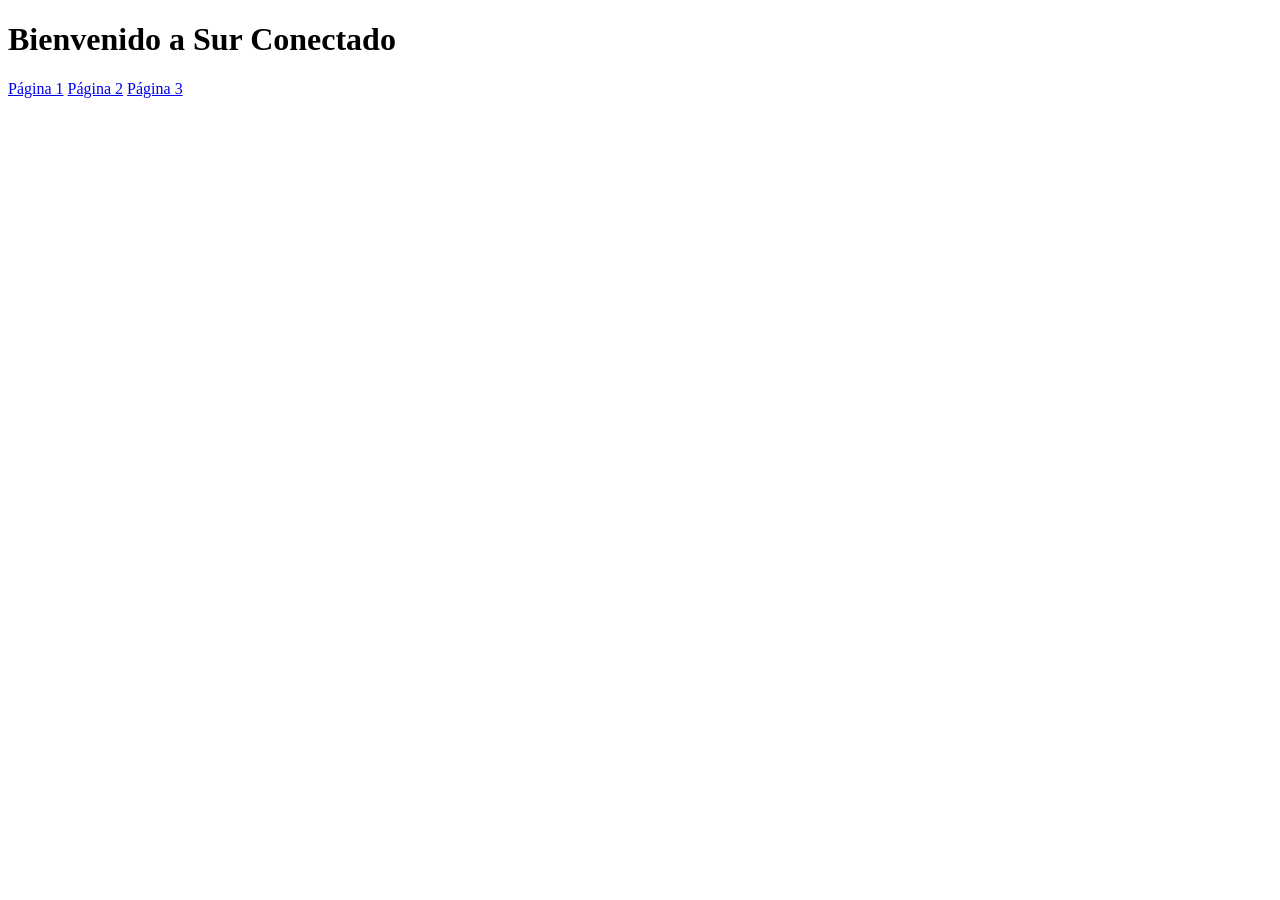
==== index.html @ 8d2cfd2f "agregar index" ====
<!DOCTYPE html>
<html lang="es">
<head>
    <meta charset="UTF-8">
    <meta name="viewport" content="width=device-width, initial-scale=1.0">
    <title>Sur Conectado</title>
</head>
<body>

    <h1>Bienvenido a Sur Conectado</h1>

    <nav>
        <a href="paginas/contacto.html">Página 1</a>
        <a href="paginas/servicios.html">Página 2</a>
        <a href="paginas/contacto.html">Página 3</a>
    </nav>

</body>
</html>
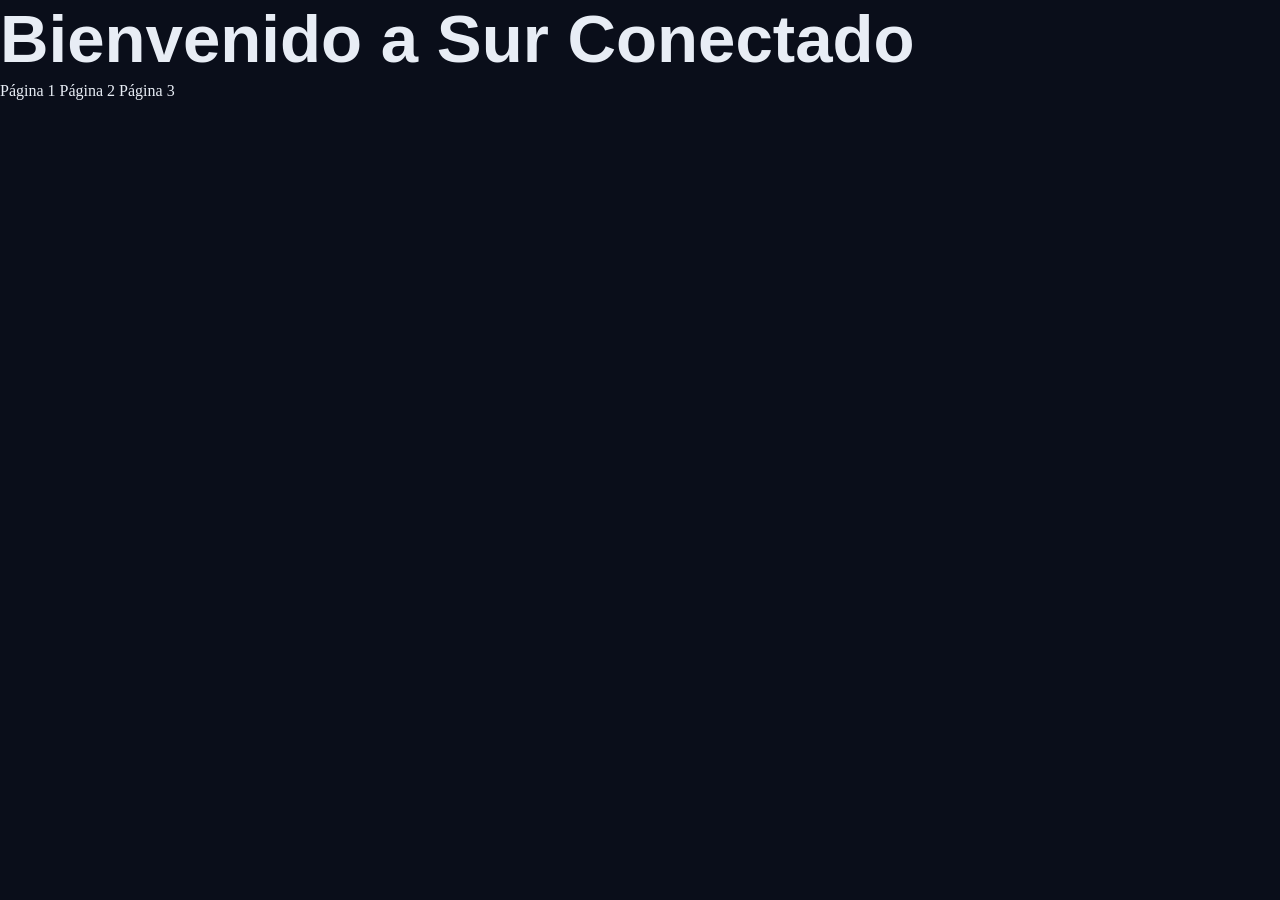
==== commit 1c0f5b8d: "agregar estilos" ====
--- a/index.html
+++ b/index.html
@@ -1,6 +1,7 @@
 <!DOCTYPE html>
 <html lang="es">
 <head>
+    <link rel="stylesheet" href="css/estilo.css">
     <meta charset="UTF-8">
     <meta name="viewport" content="width=device-width, initial-scale=1.0">
     <title>Sur Conectado</title>
--- a/css/estilo.css
+++ b/css/estilo.css
@@ -0,0 +1,802 @@
+/* ============================================
+   SUR CONECTADO – Estilos principales
+   ============================================ */
+
+/* ── Variables ── */
+:root {
+  --clr-bg:        #0a0e1a;
+  --clr-surface:   #111827;
+  --clr-surface2:  #1a2235;
+  --clr-border:    #1e2d45;
+  --clr-accent:    #00d4ff;
+  --clr-accent2:   #0099cc;
+  --clr-accent3:   #ff6b35;
+  --clr-text:      #e8edf5;
+  --clr-muted:     #8899bb;
+  --clr-white:     #ffffff;
+
+  --font-display:  'Syne', sans-serif;
+  --font-body:     'DM Sans', sans-serif
+
+  --radius-sm:  6px;
+  --radius-md:  12px;
+  --radius-lg:  20px;
+  --radius-xl:  32px;
+
+  --shadow-card: 0 4px 24px rgba(0,0,0,0.35);
+  --shadow-glow: 0 0 40px rgba(0, 212, 255, 0.12);
+
+  --transition: 0.25s cubic-bezier(0.4, 0, 0.2, 1);
+}
+
+/* ── Reset ── */
+*, *::before, *::after { box-sizing: border-box; margin: 0; padding: 0; }
+
+html { scroll-behavior: smooth; font-size: 16px; }
+
+body {
+  background-color: var(--clr-bg);
+  color: var(--clr-text);
+  font-family: var(--font-body);
+  font-weight: 300;
+  line-height: 1.7;
+  -webkit-font-smoothing: antialiased;
+}
+
+img { max-width: 100%; display: block; }
+a  { color: inherit; text-decoration: none; }
+ul { list-style: none; }
+
+/* ── Skip link (accesibilidad) ── */
+.skip-link {
+  position: absolute;
+  top: -100%;
+  left: 1rem;
+  background: var(--clr-accent);
+  color: var(--clr-bg);
+  padding: 0.5rem 1rem;
+  border-radius: var(--radius-sm);
+  font-weight: 700;
+  z-index: 9999;
+  transition: top var(--transition);
+}
+.skip-link:focus { top: 1rem; }
+
+/* ── Contenedor ── */
+.container {
+  width: min(1200px, 100% - 2.5rem);
+  margin-inline: auto;
+}
+
+/* ── Tipografía ── */
+h1, h2, h3, h4 {
+  font-family: var(--font-display);
+  line-height: 1.15;
+  font-weight: 700;
+}
+h1 { font-size: clamp(2.4rem, 6vw, 4.2rem); font-weight: 800; }
+h2 { font-size: clamp(1.8rem, 4vw, 2.8rem); }
+h3 { font-size: clamp(1.1rem, 2.5vw, 1.35rem); }
+
+/* ── Botones ── */
+.btn {
+  display: inline-flex;
+  align-items: center;
+  gap: 0.5rem;
+  padding: 0.65rem 1.4rem;
+  border-radius: var(--radius-md);
+  font-family: var(--font-display);
+  font-weight: 600;
+  font-size: 0.9rem;
+  letter-spacing: 0.03em;
+  border: 2px solid transparent;
+  cursor: pointer;
+  transition: var(--transition);
+  text-decoration: none;
+  white-space: nowrap;
+}
+.btn:focus-visible {
+  outline: 3px solid var(--clr-accent);
+  outline-offset: 3px;
+}
+.btn-lg { padding: 0.85rem 2rem; font-size: 1rem; }
+
+.btn-primary {
+  background: var(--clr-accent);
+  color: var(--clr-bg);
+}
+.btn-primary:hover {
+  background: var(--clr-accent2);
+  transform: translateY(-2px);
+  box-shadow: 0 8px 24px rgba(0,212,255,0.3);
+}
+
+.btn-outline {
+  border-color: var(--clr-accent);
+  color: var(--clr-accent);
+  background: transparent;
+}
+.btn-outline:hover {
+  background: var(--clr-accent);
+  color: var(--clr-bg);
+  transform: translateY(-2px);
+}
+
+.btn-white {
+  background: var(--clr-white);
+  color: var(--clr-bg);
+}
+.btn-white:hover {
+  background: var(--clr-accent);
+  transform: translateY(-2px);
+}
+
+/* ============================================
+   HEADER
+   ============================================ */
+.site-header {
+  position: sticky;
+  top: 0;
+  z-index: 100;
+  background: rgba(10, 14, 26, 0.9);
+  backdrop-filter: blur(12px);
+  -webkit-backdrop-filter: blur(12px);
+  border-bottom: 1px solid var(--clr-border);
+}
+
+.header-inner {
+  display: flex;
+  align-items: center;
+  gap: 2rem;
+  height: 68px;
+}
+
+/* Logo */
+.logo {
+  display: flex;
+  align-items: center;
+  gap: 0.5rem;
+  flex-shrink: 0;
+  transition: opacity var(--transition);
+}
+.logo:hover { opacity: 0.85; }
+
+.logo-icon {
+  font-size: 1.5rem;
+  color: var(--clr-accent);
+}
+.logo-text {
+  font-family: var(--font-display);
+  font-size: 1.15rem;
+  color: var(--clr-white);
+  letter-spacing: -0.02em;
+}
+.logo-text strong { color: var(--clr-accent); }
+
+/* Nav */
+.main-nav { margin-left: auto; }
+.main-nav ul {
+  display: flex;
+  gap: 0.25rem;
+}
+.nav-link {
+  display: block;
+  padding: 0.4rem 0.85rem;
+  border-radius: var(--radius-sm);
+  font-size: 0.9rem;
+  font-weight: 400;
+  color: var(--clr-muted);
+  transition: var(--transition);
+}
+.nav-link:hover,
+.nav-link.active {
+  color: var(--clr-white);
+  background: var(--clr-surface2);
+}
+.nav-link:focus-visible {
+  outline: 2px solid var(--clr-accent);
+  outline-offset: 2px;
+}
+
+/* Botón hamburguesa */
+.nav-toggle {
+  display: none;
+  flex-direction: column;
+  gap: 5px;
+  background: none;
+  border: none;
+  cursor: pointer;
+  padding: 6px;
+  margin-left: auto;
+  border-radius: var(--radius-sm);
+}
+.nav-toggle span {
+  width: 22px; height: 2px;
+  background: var(--clr-text);
+  display: block;
+  transition: var(--transition);
+}
+.nav-toggle:focus-visible {
+  outline: 2px solid var(--clr-accent);
+  outline-offset: 3px;
+}
+
+/* Menú móvil */
+.mobile-menu {
+  background: var(--clr-surface);
+  border-top: 1px solid var(--clr-border);
+  padding: 1rem;
+}
+.mobile-menu ul { display: flex; flex-direction: column; gap: 0.25rem; }
+.mobile-menu .nav-link { font-size: 1rem; padding: 0.65rem 1rem; }
+
+/* ============================================
+   HERO
+   ============================================ */
+.hero {
+  position: relative;
+  min-height: 90vh;
+  display: flex;
+  align-items: center;
+  overflow: hidden;
+  padding-block: 6rem 4rem;
+}
+
+.hero-bg {
+  position: absolute;
+  inset: 0;
+  pointer-events: none;
+}
+
+.hero-grid {
+  position: absolute;
+  inset: 0;
+  background-image:
+    linear-gradient(rgba(0,212,255,0.04) 1px, transparent 1px),
+    linear-gradient(90deg, rgba(0,212,255,0.04) 1px, transparent 1px);
+  background-size: 50px 50px;
+}
+
+.hero-blob {
+  position: absolute;
+  border-radius: 50%;
+  filter: blur(80px);
+  opacity: 0.18;
+}
+.blob-1 {
+  width: 600px; height: 600px;
+  background: var(--clr-accent);
+  top: -200px; right: -100px;
+  animation: float 8s ease-in-out infinite;
+}
+.blob-2 {
+  width: 400px; height: 400px;
+  background: var(--clr-accent3);
+  bottom: -150px; left: -100px;
+  animation: float 10s ease-in-out infinite reverse;
+}
+
+@keyframes float {
+  0%, 100% { transform: translateY(0) scale(1); }
+  50%       { transform: translateY(-30px) scale(1.05); }
+}
+
+.hero-content {
+  position: relative;
+  max-width: 780px;
+  animation: fadeUp 0.8s ease both;
+}
+
+@keyframes fadeUp {
+  from { opacity: 0; transform: translateY(30px); }
+  to   { opacity: 1; transform: translateY(0); }
+}
+
+.hero-badge {
+  display: inline-flex;
+  align-items: center;
+  gap: 0.5rem;
+  background: var(--clr-surface2);
+  border: 1px solid var(--clr-border);
+  color: var(--clr-accent);
+  font-size: 0.82rem;
+  font-weight: 500;
+  padding: 0.35rem 1rem;
+  border-radius: 999px;
+  margin-bottom: 1.5rem;
+  letter-spacing: 0.04em;
+  animation: fadeUp 0.8s 0.1s ease both;
+}
+
+.hero h1 {
+  color: var(--clr-white);
+  margin-bottom: 1.25rem;
+  animation: fadeUp 0.8s 0.15s ease both;
+}
+
+.hero h1 .accent {
+  color: var(--clr-accent);
+  position: relative;
+  display: inline-block;
+}
+
+.hero-desc {
+  font-size: clamp(1rem, 2.2vw, 1.15rem);
+  color: var(--clr-muted);
+  max-width: 560px;
+  margin-bottom: 2rem;
+  animation: fadeUp 0.8s 0.2s ease both;
+}
+
+.hero-actions {
+  display: flex;
+  gap: 1rem;
+  flex-wrap: wrap;
+  margin-bottom: 3rem;
+  animation: fadeUp 0.8s 0.25s ease both;
+}
+
+.hero-stats {
+  display: flex;
+  gap: 2.5rem;
+  flex-wrap: wrap;
+  padding-top: 2rem;
+  border-top: 1px solid var(--clr-border);
+  animation: fadeUp 0.8s 0.3s ease both;
+}
+
+.stat-number {
+  display: block;
+  font-family: var(--font-display);
+  font-size: 1.75rem;
+  font-weight: 800;
+  color: var(--clr-accent);
+  line-height: 1;
+}
+
+.stat-label {
+  display: block;
+  font-size: 0.82rem;
+  color: var(--clr-muted);
+  margin-top: 0.25rem;
+}
+
+/* ============================================
+   SECCIÓN SERVICIOS
+   ============================================ */
+.services-preview {
+  padding-block: 5rem;
+  background: var(--clr-surface);
+}
+
+.section-header {
+  text-align: center;
+  margin-bottom: 3rem;
+}
+.section-header h2 { color: var(--clr-white); margin-bottom: 0.5rem; }
+.section-header p  { color: var(--clr-muted); font-size: 1.05rem; }
+
+.services-grid {
+  display: grid;
+  grid-template-columns: repeat(auto-fit, minmax(240px, 1fr));
+  gap: 1.5rem;
+}
+
+.service-card {
+  background: var(--clr-surface2);
+  border: 1px solid var(--clr-border);
+  border-radius: var(--radius-lg);
+  padding: 2rem;
+  transition: var(--transition);
+  position: relative;
+  overflow: hidden;
+}
+.service-card::before {
+  content: '';
+  position: absolute;
+  inset: 0;
+  background: linear-gradient(135deg, rgba(0,212,255,0.06) 0%, transparent 60%);
+  opacity: 0;
+  transition: var(--transition);
+}
+.service-card:hover {
+  border-color: var(--clr-accent);
+  transform: translateY(-4px);
+  box-shadow: var(--shadow-glow);
+}
+.service-card:hover::before { opacity: 1; }
+
+.service-icon {
+  font-size: 2rem;
+  margin-bottom: 1rem;
+}
+.service-card h3 {
+  color: var(--clr-white);
+  margin-bottom: 0.75rem;
+}
+.service-card p {
+  font-size: 0.9rem;
+  color: var(--clr-muted);
+  margin-bottom: 1.25rem;
+}
+.card-link {
+  font-family: var(--font-display);
+  font-size: 0.85rem;
+  font-weight: 600;
+  color: var(--clr-accent);
+  transition: gap var(--transition);
+}
+.card-link:hover { text-decoration: underline; }
+.card-link:focus-visible { outline: 2px solid var(--clr-accent); border-radius: 2px; }
+
+.section-cta { text-align: center; margin-top: 2.5rem; }
+
+/* ============================================
+   POR QUÉ ELEGIRNOS
+   ============================================ */
+.why-us {
+  padding-block: 5rem;
+}
+
+.why-inner {
+  display: grid;
+  grid-template-columns: 1fr 1fr;
+  gap: 4rem;
+  align-items: center;
+}
+
+.why-text h2 { color: var(--clr-white); margin-bottom: 1rem; }
+.why-text > p { color: var(--clr-muted); margin-bottom: 2rem; }
+
+.why-list { display: flex; flex-direction: column; gap: 1.25rem; }
+.why-list li {
+  display: flex;
+  gap: 1rem;
+  align-items: flex-start;
+}
+.why-icon {
+  flex-shrink: 0;
+  width: 28px; height: 28px;
+  background: rgba(0,212,255,0.12);
+  color: var(--clr-accent);
+  display: flex;
+  align-items: center;
+  justify-content: center;
+  border-radius: 50%;
+  font-size: 0.75rem;
+  font-weight: 700;
+  margin-top: 2px;
+}
+.why-list li strong { display: block; color: var(--clr-white); margin-bottom: 0.2rem; font-weight: 600; }
+.why-list li p { color: var(--clr-muted); font-size: 0.88rem; }
+
+/* Visual cards */
+.why-visual {
+  position: relative;
+  display: flex;
+  flex-direction: column;
+  gap: 1.5rem;
+}
+
+.visual-card {
+  background: var(--clr-surface2);
+  border: 1px solid var(--clr-border);
+  border-radius: var(--radius-lg);
+  padding: 1.5rem;
+  box-shadow: var(--shadow-card);
+}
+.visual-card span { font-size: 1.5rem; display: block; margin-bottom: 0.5rem; }
+.visual-card p { color: var(--clr-text); font-size: 0.95rem; font-style: italic; }
+.visual-card small { color: var(--clr-muted); font-size: 0.8rem; display: block; margin-top: 0.5rem; }
+
+.vc-top { transform: rotate(-1.5deg); }
+.vc-bottom { transform: rotate(1deg); }
+
+/* ============================================
+   BANDA CTA
+   ============================================ */
+.cta-band {
+  background: linear-gradient(135deg, #003d52 0%, #001a26 100%);
+  border-top: 1px solid var(--clr-border);
+  border-bottom: 1px solid var(--clr-border);
+  padding-block: 4rem;
+  text-align: center;
+  position: relative;
+  overflow: hidden;
+}
+.cta-band::before {
+  content: '';
+  position: absolute;
+  inset: 0;
+  background: radial-gradient(ellipse at center, rgba(0,212,255,0.1) 0%, transparent 70%);
+  pointer-events: none;
+}
+.cta-band h2 { color: var(--clr-white); margin-bottom: 0.75rem; }
+.cta-band p  { color: var(--clr-muted); max-width: 480px; margin-inline: auto; margin-bottom: 2rem; }
+
+/* ============================================
+   FOOTER
+   ============================================ */
+.site-footer {
+  background: var(--clr-surface);
+  border-top: 1px solid var(--clr-border);
+  padding-top: 3.5rem;
+}
+
+.footer-grid {
+  display: grid;
+  grid-template-columns: 2fr 1fr 1.5fr;
+  gap: 3rem;
+  padding-bottom: 3rem;
+}
+
+.footer-brand p {
+  color: var(--clr-muted);
+  font-size: 0.88rem;
+  margin-top: 1rem;
+  max-width: 280px;
+}
+.footer-brand .logo { margin-bottom: 0; }
+
+.footer-nav h3,
+.footer-contact h3 {
+  font-family: var(--font-display);
+  font-size: 0.8rem;
+  letter-spacing: 0.12em;
+  text-transform: uppercase;
+  color: var(--clr-muted);
+  margin-bottom: 1rem;
+}
+.footer-nav ul { display: flex; flex-direction: column; gap: 0.5rem; }
+.footer-nav a {
+  color: var(--clr-text);
+  font-size: 0.9rem;
+  transition: color var(--transition);
+}
+.footer-nav a:hover { color: var(--clr-accent); }
+.footer-nav a:focus-visible { outline: 2px solid var(--clr-accent); border-radius: 2px; }
+
+.footer-contact address { font-style: normal; }
+.footer-contact p {
+  color: var(--clr-muted);
+  font-size: 0.88rem;
+  margin-bottom: 0.5rem;
+}
+.footer-contact a {
+  color: var(--clr-accent);
+  transition: opacity var(--transition);
+}
+.footer-contact a:hover { opacity: 0.8; }
+
+.footer-bottom {
+  border-top: 1px solid var(--clr-border);
+  padding-block: 1.25rem;
+}
+.footer-bottom .container {
+  display: flex;
+  justify-content: space-between;
+  flex-wrap: wrap;
+  gap: 0.5rem;
+}
+.footer-bottom p {
+  font-size: 0.8rem;
+  color: var(--clr-muted);
+}
+
+/* ============================================
+   PÁGINA: SERVICIOS
+   ============================================ */
+.page-hero {
+  padding-block: 4rem 3rem;
+  border-bottom: 1px solid var(--clr-border);
+}
+.page-hero h1 { color: var(--clr-white); margin-bottom: 0.75rem; }
+.page-hero p  { color: var(--clr-muted); font-size: 1.05rem; max-width: 520px; }
+
+.services-full { padding-block: 4rem; }
+
+.service-detail {
+  display: grid;
+  grid-template-columns: 1fr 1fr;
+  gap: 3rem;
+  align-items: center;
+  padding-block: 3rem;
+  border-bottom: 1px solid var(--clr-border);
+}
+.service-detail:last-child { border-bottom: none; }
+.service-detail.reverse { direction: rtl; }
+.service-detail.reverse > * { direction: ltr; }
+
+.svc-icon-lg { font-size: 4rem; margin-bottom: 1.5rem; }
+.service-detail h2 { color: var(--clr-white); margin-bottom: 0.75rem; }
+.service-detail p  { color: var(--clr-muted); margin-bottom: 1rem; }
+
+.svc-features { display: flex; flex-direction: column; gap: 0.5rem; margin-bottom: 1.5rem; }
+.svc-features li {
+  display: flex;
+  align-items: center;
+  gap: 0.6rem;
+  font-size: 0.9rem;
+  color: var(--clr-text);
+}
+.svc-features li::before {
+  content: '→';
+  color: var(--clr-accent);
+  font-weight: 700;
+  flex-shrink: 0;
+}
+
+.svc-img-placeholder {
+  aspect-ratio: 4/3;
+  background: var(--clr-surface2);
+  border: 1px solid var(--clr-border);
+  border-radius: var(--radius-lg);
+  display: flex;
+  align-items: center;
+  justify-content: center;
+  font-size: 5rem;
+}
+
+/* ============================================
+   PÁGINA: NOSOTROS
+   ============================================ */
+.about-section { padding-block: 4rem; }
+
+.about-intro {
+  display: grid;
+  grid-template-columns: 1fr 1fr;
+  gap: 3rem;
+  align-items: center;
+  margin-bottom: 4rem;
+}
+.about-intro h2 { color: var(--clr-white); margin-bottom: 1rem; }
+.about-intro p  { color: var(--clr-muted); margin-bottom: 1rem; }
+
+.about-img-placeholder {
+  aspect-ratio: 1;
+  background: linear-gradient(135deg, var(--clr-surface2), var(--clr-surface));
+  border: 1px solid var(--clr-border);
+  border-radius: var(--radius-xl);
+  display: flex;
+  align-items: center;
+  justify-content: center;
+  font-size: 6rem;
+}
+
+.values-grid {
+  display: grid;
+  grid-template-columns: repeat(auto-fit, minmax(200px, 1fr));
+  gap: 1.5rem;
+  margin-top: 3rem;
+}
+.value-card {
+  background: var(--clr-surface2);
+  border: 1px solid var(--clr-border);
+  border-radius: var(--radius-lg);
+  padding: 1.75rem;
+  text-align: center;
+}
+.value-card .v-icon { font-size: 2.25rem; margin-bottom: 0.75rem; }
+.value-card h3 { color: var(--clr-white); margin-bottom: 0.5rem; font-size: 1rem; }
+.value-card p  { color: var(--clr-muted); font-size: 0.85rem; }
+
+/* ============================================
+   PÁGINA: CONTACTO
+   ============================================ */
+.contact-section { padding-block: 4rem; }
+
+.contact-grid {
+  display: grid;
+  grid-template-columns: 1fr 1.4fr;
+  gap: 3rem;
+}
+
+.contact-info h2 { color: var(--clr-white); margin-bottom: 1rem; }
+.contact-info > p { color: var(--clr-muted); margin-bottom: 2rem; }
+
+.contact-details { display: flex; flex-direction: column; gap: 1.25rem; }
+.contact-item {
+  display: flex;
+  gap: 1rem;
+  align-items: flex-start;
+}
+.c-icon {
+  width: 42px; height: 42px;
+  background: var(--clr-surface2);
+  border: 1px solid var(--clr-border);
+  border-radius: var(--radius-md);
+  display: flex;
+  align-items: center;
+  justify-content: center;
+  font-size: 1.1rem;
+  flex-shrink: 0;
+}
+.contact-item strong { display: block; color: var(--clr-white); font-size: 0.9rem; margin-bottom: 0.2rem; }
+.contact-item p, .contact-item a { color: var(--clr-muted); font-size: 0.88rem; }
+.contact-item a:hover { color: var(--clr-accent); }
+
+/* Formulario */
+.contact-form-wrap {
+  background: var(--clr-surface2);
+  border: 1px solid var(--clr-border);
+  border-radius: var(--radius-xl);
+  padding: 2.5rem;
+}
+.contact-form-wrap h3 { color: var(--clr-white); margin-bottom: 1.75rem; }
+
+.form-group { margin-bottom: 1.25rem; }
+.form-group label {
+  display: block;
+  font-size: 0.85rem;
+  font-weight: 500;
+  color: var(--clr-text);
+  margin-bottom: 0.4rem;
+}
+.form-group input,
+.form-group select,
+.form-group textarea {
+  width: 100%;
+  padding: 0.75rem 1rem;
+  background: var(--clr-surface);
+  border: 1px solid var(--clr-border);
+  border-radius: var(--radius-md);
+  color: var(--clr-text);
+  font-family: var(--font-body);
+  font-size: 0.9rem;
+  transition: border-color var(--transition);
+}
+.form-group input:focus,
+.form-group select:focus,
+.form-group textarea:focus {
+  outline: none;
+  border-color: var(--clr-accent);
+  box-shadow: 0 0 0 3px rgba(0,212,255,0.12);
+}
+.form-group textarea { resize: vertical; min-height: 110px; }
+.form-group select { cursor: pointer; }
+
+.form-row { display: grid; grid-template-columns: 1fr 1fr; gap: 1rem; }
+
+.form-submit { width: 100%; margin-top: 0.5rem; justify-content: center; font-size: 1rem; }
+
+/* ============================================
+   RESPONSIVE
+   ============================================ */
+@media (max-width: 900px) {
+  .why-inner,
+  .about-intro,
+  .contact-grid,
+  .service-detail {
+    grid-template-columns: 1fr;
+  }
+  .service-detail.reverse { direction: ltr; }
+  .footer-grid { grid-template-columns: 1fr 1fr; }
+  .footer-brand { grid-column: 1 / -1; }
+}
+
+@media (max-width: 700px) {
+  .main-nav,
+  .site-header .btn-primary { display: none; }
+  .nav-toggle { display: flex; }
+  .hero { min-height: 80vh; }
+  .hero-stats { gap: 1.5rem; }
+  .footer-grid { grid-template-columns: 1fr; }
+  .form-row { grid-template-columns: 1fr; }
+  .contact-grid { grid-template-columns: 1fr; }
+  .footer-bottom .container { flex-direction: column; gap: 0.25rem; }
+}
+
+@media (max-width: 480px) {
+  .hero-actions { flex-direction: column; }
+  .hero-actions .btn { width: 100%; justify-content: center; }
+  .services-grid { grid-template-columns: 1fr; }
+  .values-grid { grid-template-columns: 1fr; }
+}
+
+/* ── Focus visible global ── */
+a:focus-visible,
+button:focus-visible {
+  outline: 3px solid var(--clr-accent);
+  outline-offset: 3px;
+  border-radius: var(--radius-sm);
+}
